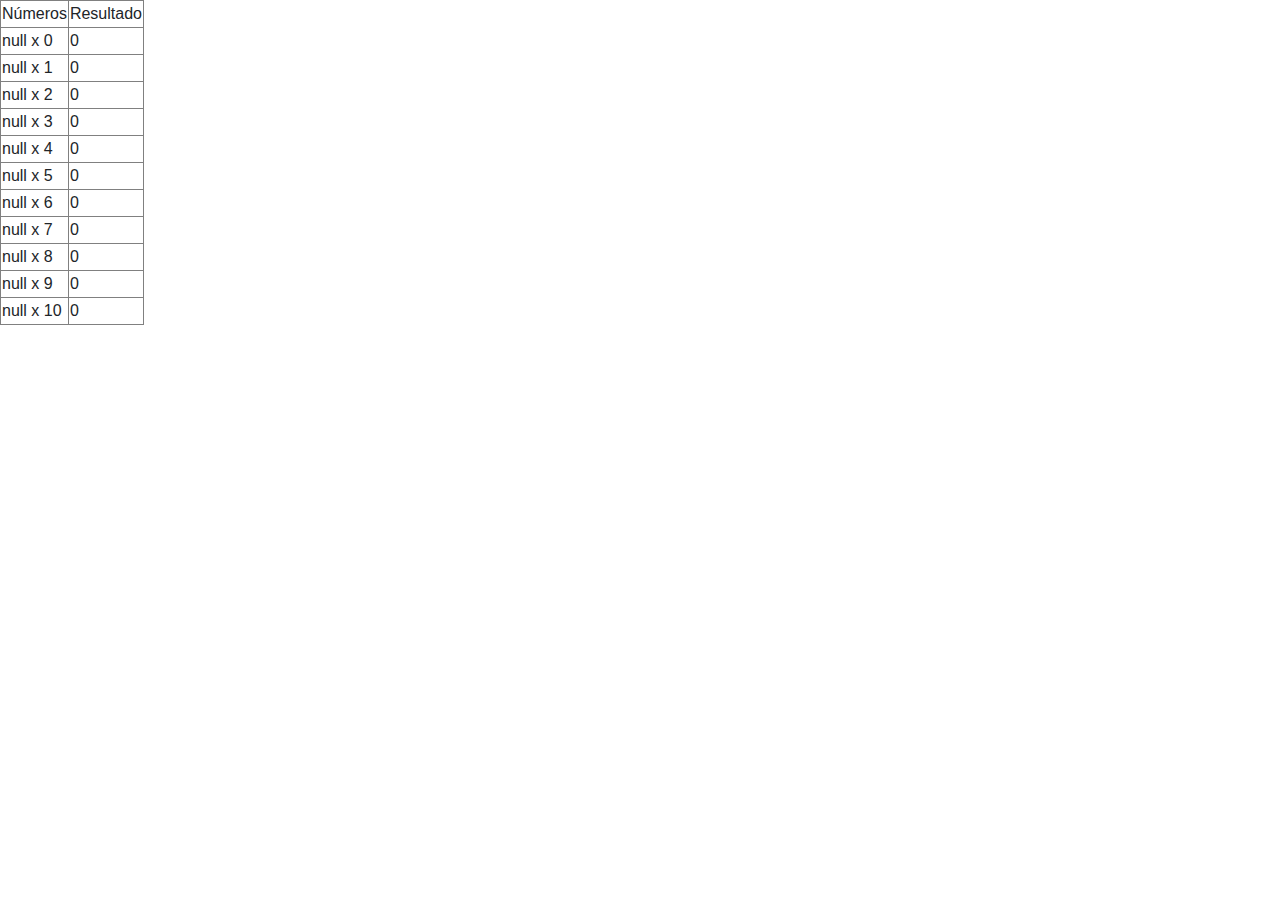
==== indexOK.html @ 85547edb "*commit indexok" ====
<!DOCTYPE html>
<html>
<head>
	<title>Ejercicio Tabla de multiplicar</title>
	<meta charset="utf-8">
	<meta name="viewport" content="width=device-width, initial-scale=1, shrink-to-fit=no">
	<link rel="stylesheet" href="https://maxcdn.bootstrapcdn.com/bootstrap/4.0.0-beta.2/css/bootstrap.min.css">
</head>
<body>
	<table border="1">
		<tr>
			<td>Números</td>
			<td>Resultado</td>
		</tr>
		<script type="text/javascript">
			numero = prompt("Introduce un número: ");
			for(i=0; i<=10; i++) {
				document.write("<tr><td>"+numero+" x "+i+"</td><td>"+ numero * i+"</td></tr>");
			}
		</script>
	</table>
</body>
</html>
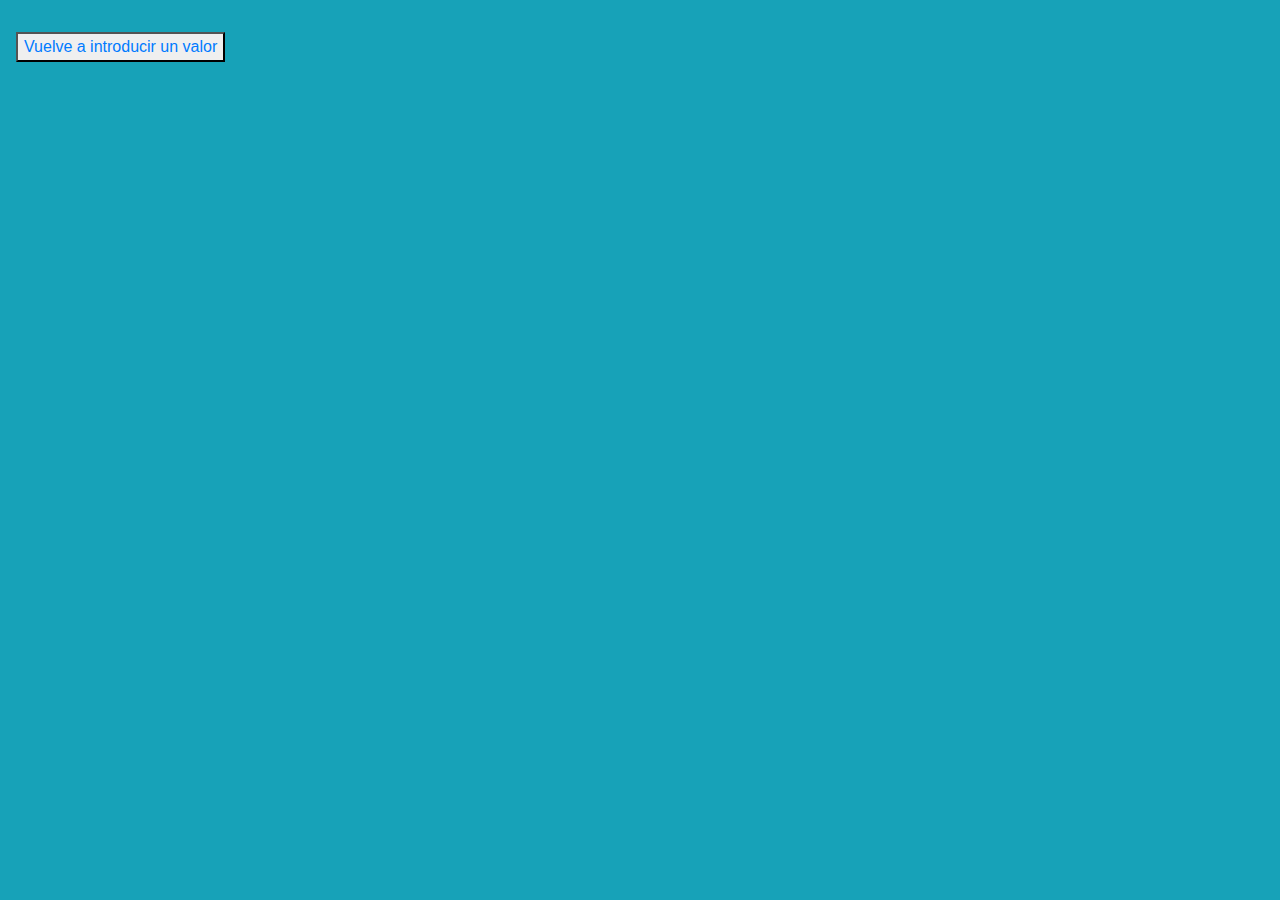
==== commit 30814aa5: "*commit2" ====
--- a/indexOK.html
+++ b/indexOK.html
@@ -6,18 +6,22 @@
 	<meta name="viewport" content="width=device-width, initial-scale=1, shrink-to-fit=no">
 	<link rel="stylesheet" href="https://maxcdn.bootstrapcdn.com/bootstrap/4.0.0-beta.2/css/bootstrap.min.css">
 </head>
-<body>
-	<table border="1">
-		<tr>
-			<td>Números</td>
-			<td>Resultado</td>
-		</tr>
+<body class="p-3 mb-2 bg-info text-white">
+	<table class="table table-striped">
 		<script type="text/javascript">
 			numero = prompt("Introduce un número: ");
-			for(i=0; i<=10; i++) {
-				document.write("<tr><td>"+numero+" x "+i+"</td><td>"+ numero * i+"</td></tr>");
+			
+			if(numero>0 && numero<=10) {
+				document.write("Tabla de multiplicar del: " +numero);
+				for(i=0; i<=10; i++) {
+				document.write("<tr><td>"+numero+" x "+i+"="+ numero * i+"</td></tr>");
+			}
+			} else {
+				
+				window.alert("El valor debe ser un número entre el 1 y el 10");
 			}
 		</script>
 	</table>
+	<button class="text-center" type="button"><a href="indexOK.html">Vuelve a introducir un valor</a> </button>
 </body>
 </html>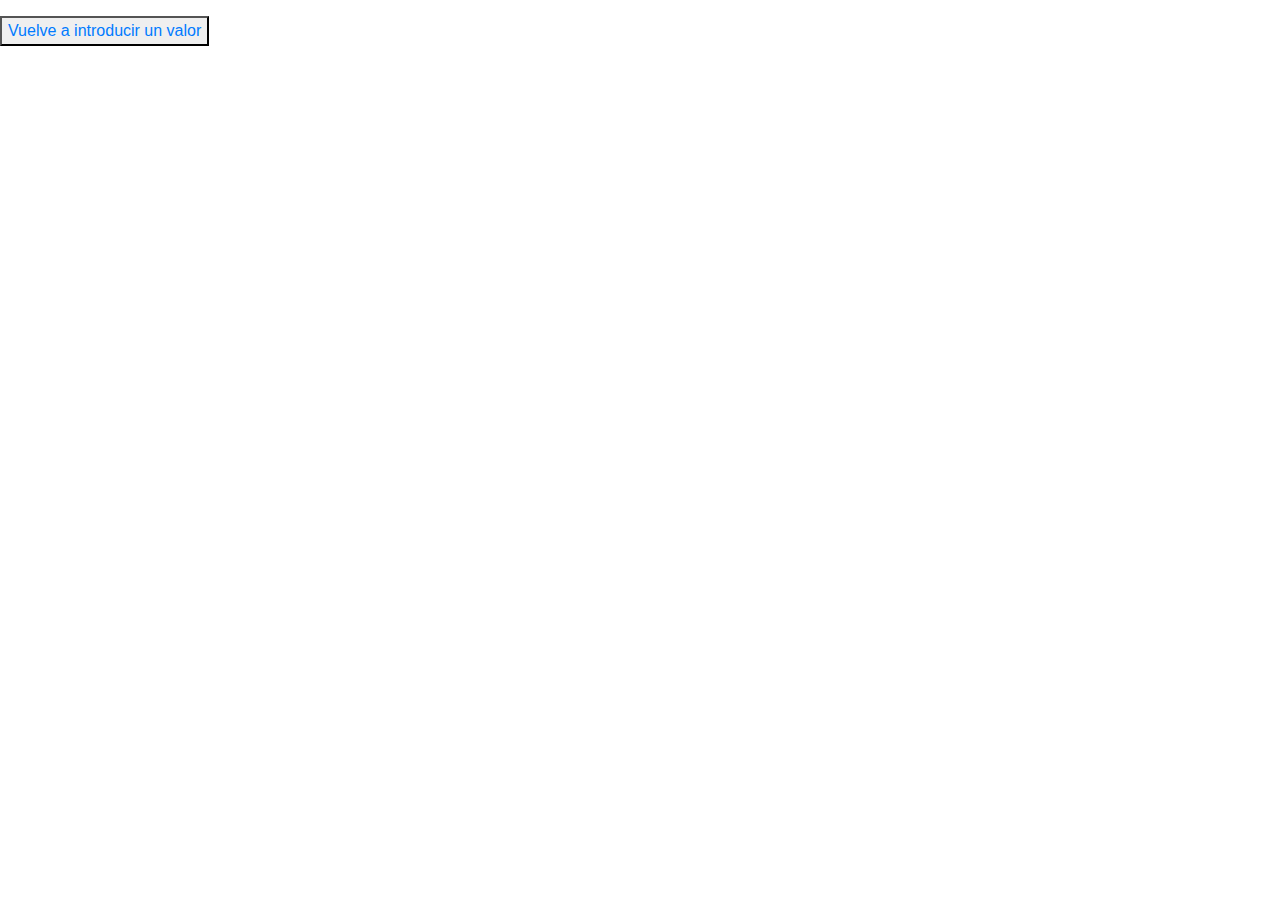
==== commit 09579fab: "*commitfinal" ====
--- a/indexOK.html
+++ b/indexOK.html
@@ -1,12 +1,12 @@
 <!DOCTYPE html>
 <html>
 <head>
-	<title>Ejercicio Tabla de multiplicar</title>
+	<title>Ejercicio Tablas de multiplicar</title>
 	<meta charset="utf-8">
 	<meta name="viewport" content="width=device-width, initial-scale=1, shrink-to-fit=no">
 	<link rel="stylesheet" href="https://maxcdn.bootstrapcdn.com/bootstrap/4.0.0-beta.2/css/bootstrap.min.css">
 </head>
-<body class="p-3 mb-2 bg-info text-white">
+<body>
 	<table class="table table-striped">
 		<script type="text/javascript">
 			numero = prompt("Introduce un número: ");
@@ -15,13 +15,13 @@
 				document.write("Tabla de multiplicar del: " +numero);
 				for(i=0; i<=10; i++) {
 				document.write("<tr><td>"+numero+" x "+i+"="+ numero * i+"</td></tr>");
-			}
+				}
 			} else {
 				
 				window.alert("El valor debe ser un número entre el 1 y el 10");
 			}
 		</script>
 	</table>
-	<button class="text-center" type="button"><a href="indexOK.html">Vuelve a introducir un valor</a> </button>
+	<button type="button"><a href="indexOK.html">Vuelve a introducir un valor</a> </button>
 </body>
 </html>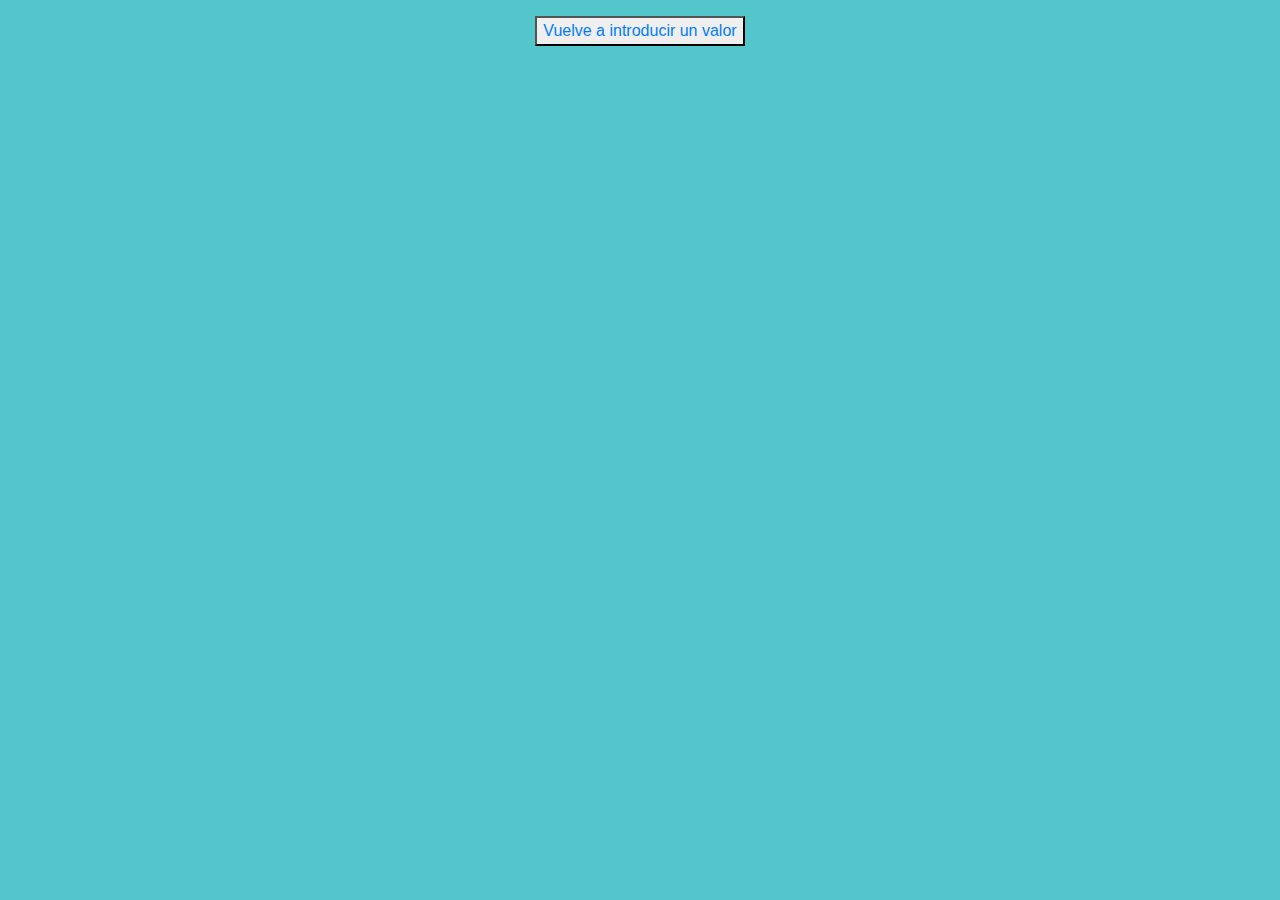
==== commit bc9b6405: "*commit 07/12/17" ====
--- a/indexOK.html
+++ b/indexOK.html
@@ -4,24 +4,28 @@
 	<title>Ejercicio Tablas de multiplicar</title>
 	<meta charset="utf-8">
 	<meta name="viewport" content="width=device-width, initial-scale=1, shrink-to-fit=no">
+	<link rel="stylesheet" type="text/css" href="css.css">
 	<link rel="stylesheet" href="https://maxcdn.bootstrapcdn.com/bootstrap/4.0.0-beta.2/css/bootstrap.min.css">
+	
 </head>
-<body>
+<body class="fondo">
+	<div style="text-align:center;">
 	<table class="table table-striped">
 		<script type="text/javascript">
 			numero = prompt("Introduce un número: ");
 			
-			if(numero>0 && numero<=10) {
-				document.write("Tabla de multiplicar del: " +numero);
-				for(i=0; i<=10; i++) {
-				document.write("<tr><td>"+numero+" x "+i+"="+ numero * i+"</td></tr>");
+			if(numero>0 && numero<10) { //QUE EL VALOR SEA UN NÚMERO ENTRE EL 1 Y EL 9
+				document.write("Tabla de multiplicar del: " +numero); //TÍTULO TABLA DE MULTIPLICAR + NÚMERO
+				for(i=1; i<=10; i++) { //BUCLE QUE REALIZA LA TABLA DE MULTIPLICAR
+				document.write("<tr><td class='tabla'> "+numero+" x "+i+"="+ numero * i+"</td></tr>"); //CADA UNA DE LAS FILAS DE LA TABLA
 				}
 			} else {
-				
-				window.alert("El valor debe ser un número entre el 1 y el 10");
+
+				window.alert("El valor debe ser un número entre el 1 y el 9"); //VENTANA SI EL VALOR NO ES UN NÚMERO
 			}
 		</script>
 	</table>
-	<button type="button"><a href="indexOK.html">Vuelve a introducir un valor</a> </button>
+	<button type="button"><a href="indexOK.html">Vuelve a introducir un valor</a> </button> 
+</div>
 </body>
 </html>--- a/css.css
+++ b/css.css
@@ -0,0 +1,7 @@
+.fondo {
+    background-color: rgb(82, 198, 202);
+}
+
+.tabla {
+    text-align: center;
+}